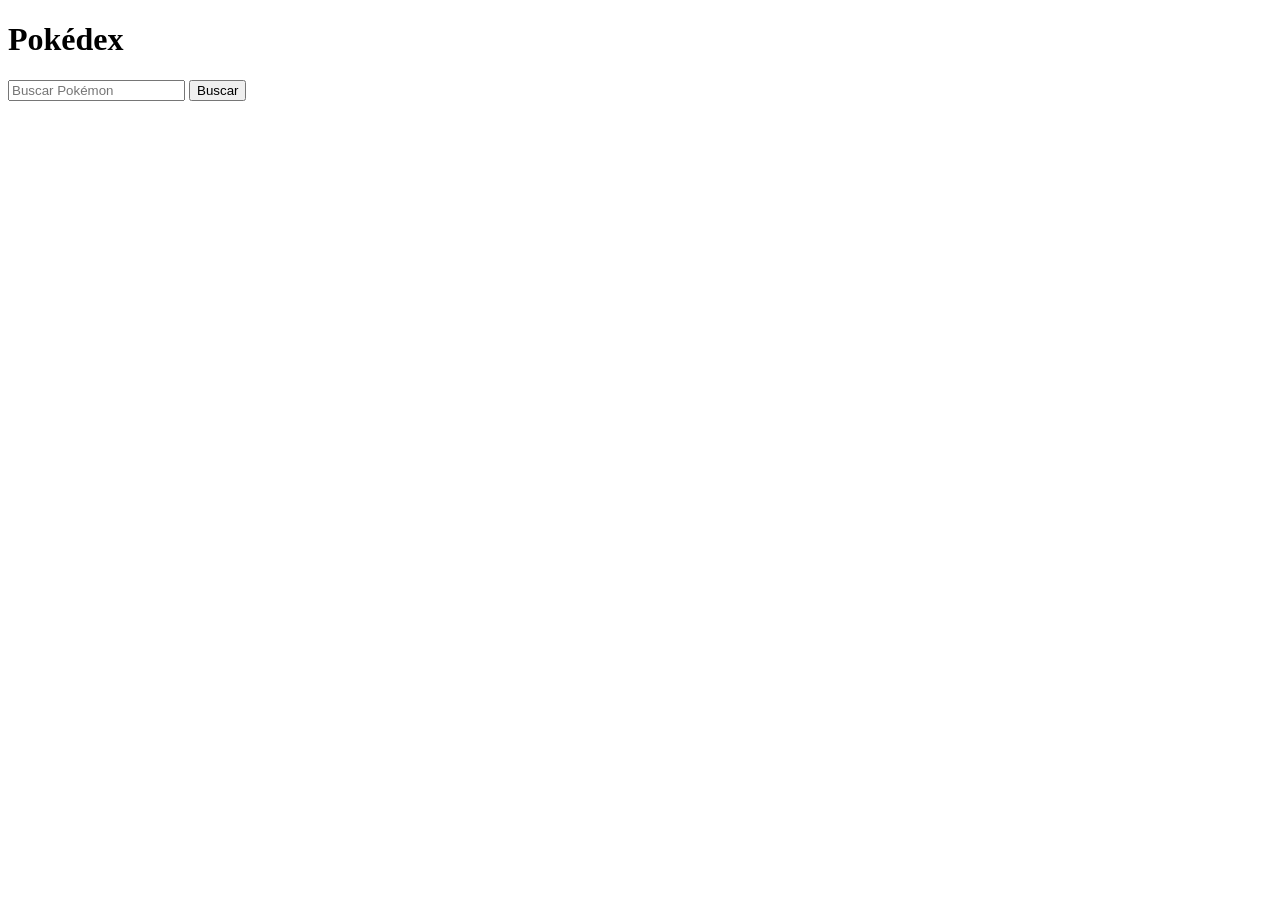
==== index2.html @ d40ddea7 "Add files via upload" ====
<!DOCTYPE html>
<html lang="en">
<head>
    <meta charset="UTF-8">
    <meta name="viewport" content="width=device-width, initial-scale=1.0">
    <title>Pokédex</title>
</head>
<body>
    <h1>Pokédex</h1>
    <input type="text" id="searchInput" placeholder="Buscar Pokémon">
    <button onclick="searchPokemon()">Buscar</button>
    <div id="pokemonInfo"></div>
    
    <script src="script.js"></script>
</body>
</html>
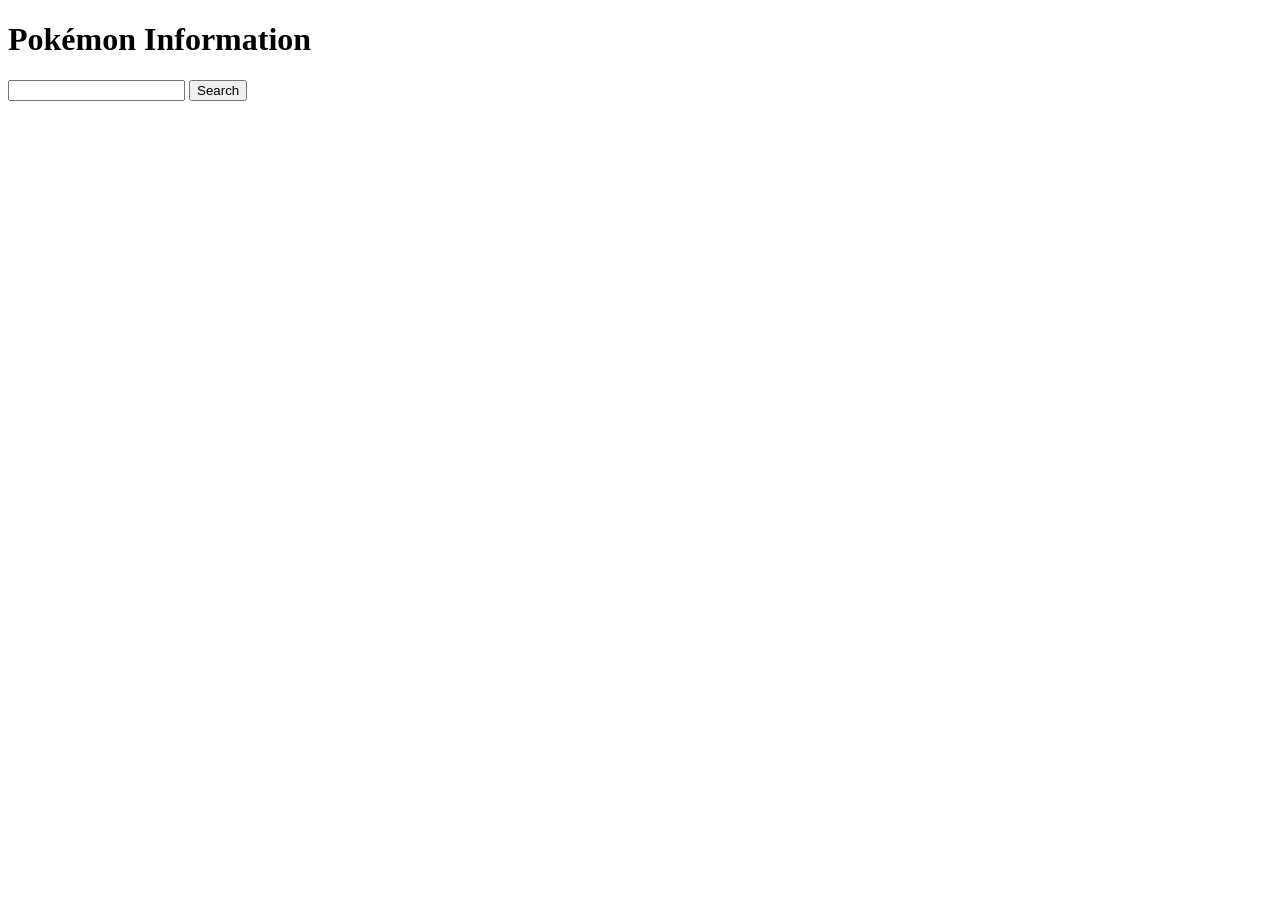
==== commit cd17ec06: "index.html" ====
--- a/index2.html
+++ b/index2.html
@@ -1,16 +1,17 @@
 <!DOCTYPE html>
-<html lang="en">
+<html lang="es">
 <head>
     <meta charset="UTF-8">
     <meta name="viewport" content="width=device-width, initial-scale=1.0">
     <title>Pokédex</title>
+    <link rel="stylesheet" href="style.css">
 </head>
 <body>
-    <h1>Pokédex</h1>
-    <input type="text" id="searchInput" placeholder="Buscar Pokémon">
-    <button onclick="searchPokemon()">Buscar</button>
-    <div id="pokemonInfo"></div>
-    
+    <h1>Pokémon Information</h1>
+  <div id="pokemon-info"></div>
+  <input type="text" id="pokemonInput">
+  <button onclick="searchPokemon()">Search</button>
+  <div id="pokemon-info"></div>
     <script src="script.js"></script>
 </body>
 </html>
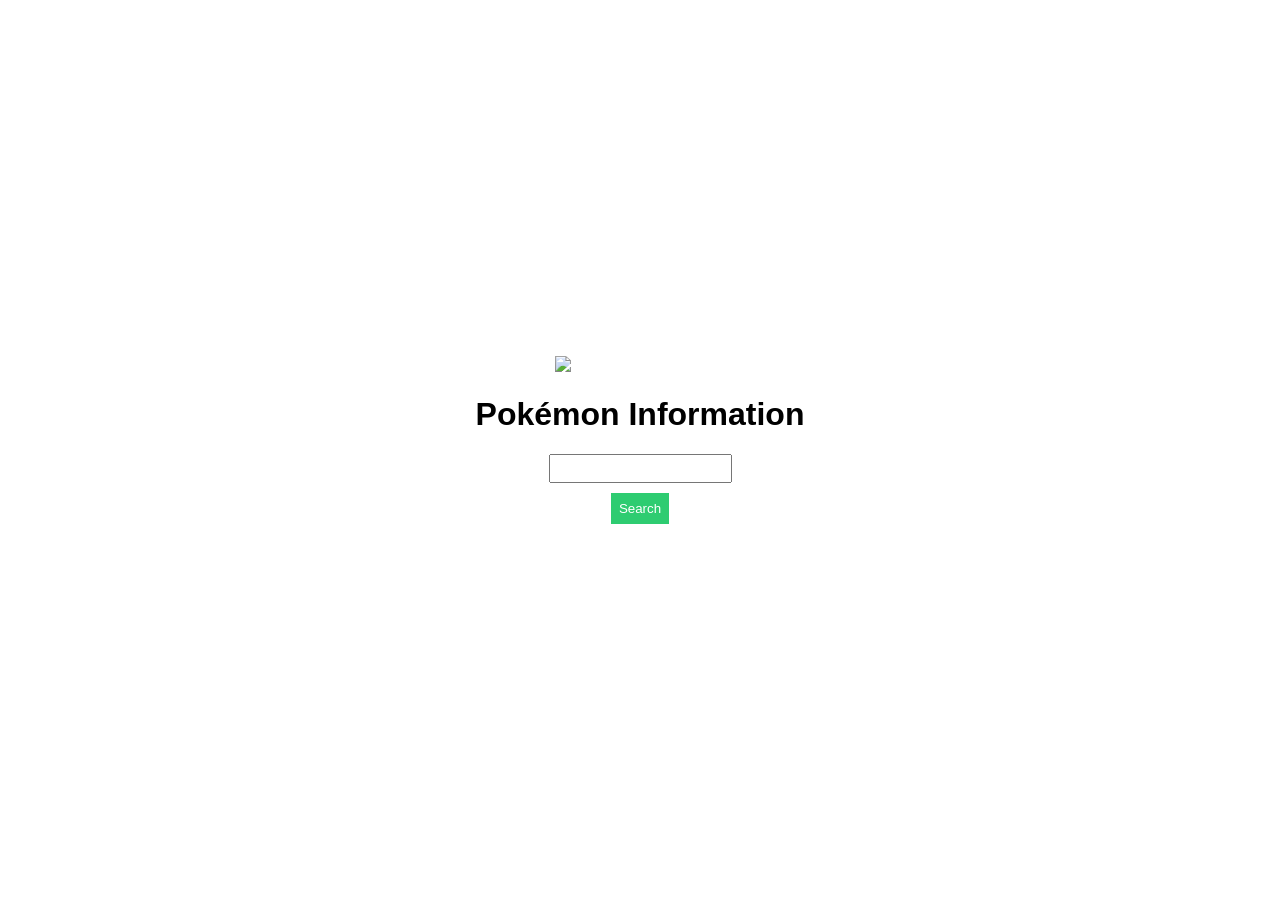
==== commit 79a8f727: "Update index2.html" ====
--- a/index2.html
+++ b/index2.html
@@ -4,14 +4,18 @@
     <meta charset="UTF-8">
     <meta name="viewport" content="width=device-width, initial-scale=1.0">
     <title>Pokédex</title>
+    <img src="boton.png" alt="Mostrar tabla de tipos" id="showTypesButton">
+    <img src="tabla.png" alt="Tabla de tipos de Pokémon" id="typesTable" style="display: none;">
     <link rel="stylesheet" href="style.css">
 </head>
-<body>
+<body> 
     <h1>Pokémon Information</h1>
-  <div id="pokemon-info"></div>
-  <input type="text" id="pokemonInput">
-  <button onclick="searchPokemon()">Search</button>
-  <div id="pokemon-info"></div>
+    <input type="text" id="pokemonInput">   
+    <button onclick="searchPokemon()">Search</button>
+    <div id="pokemon-container" class="pokemon-container">
+        <div id="pokemon-info"></div>    
+    </div> 
+    
     <script src="script.js"></script>
 </body>
 </html>
--- a/style.css
+++ b/style.css
@@ -0,0 +1,55 @@
+body {
+    font-family: 'Arial', sans-serif;
+    background-image: url("fondo.jpg");
+    background-size: cover;
+    background-position: center;
+    color:#fff;
+    text-align: center;
+    margin: 0;
+    padding: 0;
+    display: flex;
+    flex-direction: column;
+    align-items: center;
+    justify-content: center;
+    height: 100vh;
+  }
+
+  h1 {
+    color:black;
+  }
+
+  label {
+    margin-top: 10px;
+    display: block;
+    color: #3498db;
+  }
+
+  input {
+    padding: 5px;
+    margin-bottom: 10px;
+  }
+
+  button {
+    padding: 8px;
+    background-color: #2ecc71;
+    color: white;
+    border: none;
+    cursor: pointer;
+  }
+
+  button:hover {
+    background-color: #27ae60;
+  }
+
+  #pokemon-info {
+    margin-top: 20px;
+  }
+
+  img {
+    max-width: 200px;
+    height: auto;
+  }
+
+  p {
+    margin: 5px 0;
+  }
